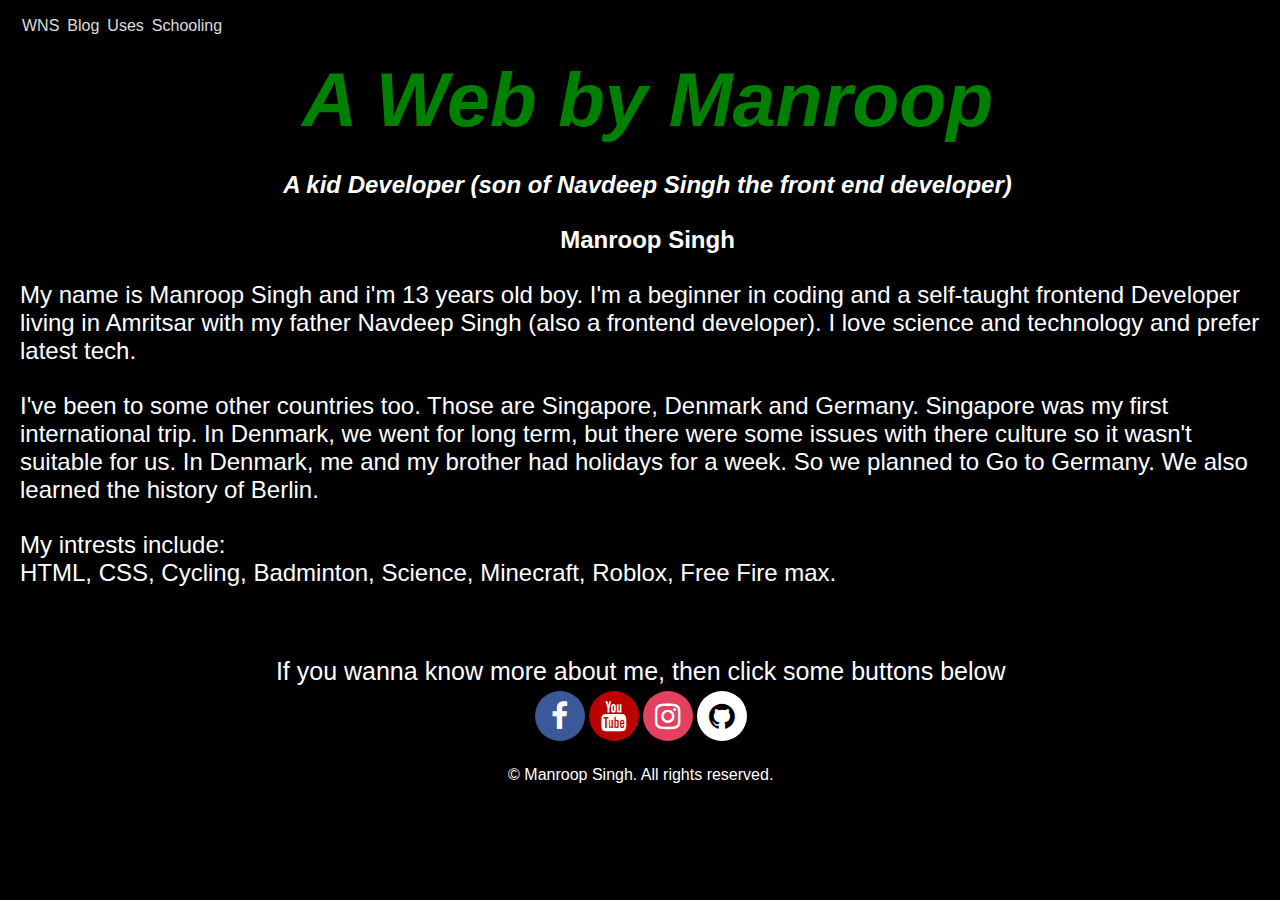
==== index.html @ 250588d8 "Add files via upload" ====
<html>
  <title>A web by Manroop</title>
  <head>
    <meta name="viewport" content="width=device-width, initial-scale=1" />
    <link
      rel="stylesheet"
      href="https://cdnjs.cloudflare.com/ajax/libs/font-awesome/4.7.0/css/font-awesome.min.css"
    />
    <link rel="stylesheet" href="style.css" />
    <link
      rel="icon"
      type="image/x-icon"
      href="file:///Users/familysmac/Downloads/Your-paragraph-text-_1_.ico"
    />
  </head>
  <body bgcolor="black" text="white">
    <main>
      <div class="container">
        <aside>
          <nav class="navbar">
            <div class="navbar-container container">
              <input type="checkbox" name="" id="" />
              <div class="hamburger-lines">
                <span class="line line1"></span>
                <span class="line line2"></span>
                <span class="line line3"></span>
              </div>
              <ul class="menu-items">
                <a
                  href="websitepage.html"
                  class="button2"
                  style="font-family: Arial; color: white"
                  >WNS
                </a>

                <a
                  href="blog.html"
                  class="button2"
                  style="font-family: Arial; color: white"
                >
                  Blog
                </a>

                <a
                  href="uses.html"
                  class="button2"
                  style="font-family: Arial; color: white"
                  >Uses
                </a>

                <a
                  href="Schooling.html"
                  class="button2"
                  style="font-family: Arial; color: white"
                >
                  Schooling
                </a>
              </ul>
            </div>
          </nav>
        </aside>
        <section>
          <p
            class=".size"
            style="
              text-align: center;
              font-family: Arial;
              font-size: 6vw;
              color: green;
            "
          >
            <centre
              ><b><i>A Web by Manroop</i></b></centre
            >
          </p>
          <br />
          <p class=".size" style="text-align: center; font-family: Arial">
            <centre
              ><b
                ><i
                  >A kid Developer (son of Navdeep Singh the front end
                  developer)</i
                ></b
              ></centre
            >
          </p>
          <br />
          <p style="text-align: center; font-family: Arial">
            <b>Manroop Singh</b>
          </p>
          <br />
          <p style="text-align: left; font-family: Arial">
            My name is Manroop Singh and i'm 13 years old boy. I'm a beginner in
            coding and a self-taught frontend Developer living in Amritsar with
            my father Navdeep Singh (also a frontend developer). I love science
            and technology and prefer latest tech.
          </p>
          <br />
          <p style="text-align: left; font-family: Arial">
            I've been to some other countries too. Those are Singapore, Denmark
            and Germany. Singapore was my first international trip. In Denmark,
            we went for long term, but there were some issues with there culture
            so it wasn't suitable for us. In Denmark, me and my brother had
            holidays for a week. So we planned to Go to Germany. We also learned
            the history of Berlin.
          </p>
          <br />
          <p style="text-align: left; font-family: Arial">
            My intrests include:
          </p>
          <p style="text-align: left; font-family: Arial">
            HTML, CSS, Cycling, Badminton, Science, Minecraft, Roblox, Free Fire
            max.
          </p>
          <br />
        </section>
      </div>
      <footer>
        <div class="footer2">
          <p style="color: black">
            Lorem Ipsum is simply dummy text of the printing and typesetting
            indust
          </p>
          <p style="text-align: left; font-family: Arial; font-size: 25px">
            If you wanna know more about me, then click some buttons below
          </p>
          <div class="buttons">
            <a
              href="https://www.facebook.com/profile.php?id=100089204292530"
              class="fa fa-facebook"
              target="_blank"
            ></a>
            <a
              href="https://www.youtube.com/channel/UC2Is3SHKxeDGs6lv_DSGEMQ"
              class="fa fa-youtube"
              target="_blank"
            ></a>
            <a
              href="https://www.instagram.com/manroopsingh2k10/"
              class="fa fa-instagram"
              target="_blank"
            ></a>
            <a
              href="https://github.com/manroop-singh"
              class="fa fa-github"
              target="_blank"
            ></a>
          </div>
          <div class="footer-bottom">
            <p style="font-family: Arial">
              &copy; Manroop Singh. All rights reserved.
            </p>
          </div>
        </div>
      </footer>
    </main>
  </body>
</html>
---- style.css ----
/* from her, its button */
img {
  max-width: 100%;
}
* {
  box-sizing: border-box;
}

.flex-container {
  display: flex;
  flex-direction: row;
  font-size: 30px;
  text-align: center;
}

.flex-item-left {
  background-color: #f1f1f1;
  padding: 10px;
  flex: 50%;
}

.flex-item-right {
  background-color: dodgerblue;
  padding: 10px;
  flex: 50%;
}

@media (max-width: 800px) {
  .flex-container {
    flex-direction: column;
  }
}
.glow-on-hover {
  width: 220px;
  height: 50px;
  border: none;
  outline: none;
  padding: 5px;
  color: #fff;
  background: #111;
  cursor: pointer;
  position: relative;
  z-index: 0;
  border-radius: 10px;
}

.glow-on-hover:before {
  content: "";
  background: linear-gradient(
    45deg,
    #ff0000,
    #ff7300,
    #fffb00,
    #48ff00,
    #00ffd5,
    #002bff,
    #7a00ff,
    #ff00c8,
    #ff0000
  );
  position: absolute;
  top: -2px;
  left: -2px;
  background-size: 400%;
  z-index: -1;
  filter: blur(5px);
  width: calc(100% + 4px);
  height: calc(100% + 4px);
  animation: glowing 20s linear infinite;
  opacity: 0;
  transition: opacity 0.3s ease-in-out;
  border-radius: 10px;
}

.glow-on-hover:active {
  color: #000;
}

.glow-on-hover:active:after {
  background: transparent;
}

.glow-on-hover:hover:before {
  opacity: 1;
}

.glow-on-hover:after {
  z-index: -1;
  content: "";
  position: absolute;
  width: 100%;
  height: 100%;
  background: #111;
  left: 0;
  top: 0;
  border-radius: 10px;
}

@keyframes glowing {
  0% {
    background-position: 0 0;
  }
  50% {
    background-position: 400% 0;
  }
  100% {
    background-position: 0 0;
  }
}
/* end of button */
/* from here, its navbar*/
*,
*::after,
*::before {
  box-sizing: border-box;
  padding: 0;
  margin: 0;
}

.html {
  font-size: 62.5%;
}

.navbar input[type="checkbox"],
.navbar .hamburger-lines {
  display: none;
}

.navbar {
  width: 100%;
  background-color: black;
  color: #000;
  opacity: 0.85;
  z-index: 100;
}

.navbar a {
  text-decoration: none;
  font-weight: 500;
  transition: color 0.3s ease-in-out;
}

@media (max-width: 768px) {
  .navbar {
    opacity: 0.95;
  }

  .navbar-container input[type="checkbox"],
  .navbar-container .hamburger-lines {
    display: block;
  }
  .navbar-container {
    display: block;
    position: relative;
    height: 64px;
  }

  .navbar-container input[type="checkbox"] {
    position: absolute;
    display: block;
    height: 16px;
    width: 30px;
    top: 10px;
    left: 10px;
    z-index: 5;
    opacity: 0;
    cursor: pointer;
  }

  .navbar-container .hamburger-lines {
    display: block;
    height: 20px;
    width: 35px;
    position: absolute;
    top: 4px;
    left: 2px;
    z-index: 2;
    display: flex;
    flex-direction: column;
    justify-content: space-between;
  }

  .navbar-container .hamburger-lines .line {
    display: block;
    height: 4px;
    width: 100%;
    border-radius: 10px;
    background: white;
  }

  .navbar-container .hamburger-lines .line1 {
    transform-origin: 0% 0%;
    transition: transform 0.3s ease-in-out;
  }

  .navbar-container .hamburger-lines .line2 {
    transition: transform 0.2s ease-in-out;
  }

  .navbar-container .hamburger-lines .line3 {
    transform-origin: 0% 100%;
    transition: transform 0.3s ease-in-out;
  }

  .navbar .menu-items {
    padding-top: 100px;
    background: rgb(42, 42, 42);
    height: 300px;
    transform: translate(-150%);
    display: flex;
    flex-direction: column;
    transition: transform 0.5s ease-in-out;
    overflow: scroll;
  }

  .navbar .menu-items li {
    margin-bottom: 1.8rem;
    font-size: 1.1rem;
    font-weight: 500;
  }

  .logo {
    position: absolute;
    top: 10px;
    right: 15px;
    font-size: 2.5rem;
  }

  .navbar-container input[type="checkbox"]:checked ~ .menu-items {
    transform: translateX(0);
  }

  .navbar-container input[type="checkbox"]:checked ~ .hamburger-lines .line1 {
    transform: rotate(45deg);
  }

  .navbar-container input[type="checkbox"]:checked ~ .hamburger-lines .line2 {
    transform: scaleY(0);
  }

  .navbar-container input[type="checkbox"]:checked ~ .hamburger-lines .line3 {
    transform: rotate(-45deg);
  }
}

@media (max-width: 500px) {
  .navbar-container input[type="checkbox"]:checked ~ .logo {
    display: none;
  }
}
/*it's the end of navbar*/
.button2 {
  border: none;
  padding: 0px 0px;
  text-align: center;
  text-decoration: none;
  display: inline-block;
  font-family: Arial;
  font-size: 16px;
  margin: 4px 2px;
  cursor: pointer;
  border-radius: 0px;
}
aside {
  width: 100%;
  height: 40px;
  padding-left: 15px;
  padding-top: 8px;
  margin: 5px;
  background-color: black;
  display: flex;
  justify-content: flex-end;
  border-radius: 10px;
}

section {
  margin: 5px;
  width: 100%;
  height: auto;
  padding-left: 15px;
  font-size: x-large;
  background-color: black;
  border-radius: 10px;
}

footer {
  margin: 5px;
  width: 99.33%;
  height: auto;
  padding: 15px;
  padding-left: 15px;
  padding-bottom: 35px;
  background-color: black;
  display: flex;
  justify-content: center;
  border-radius: 10px;
}

.container {
  height: auto;
  width: auto;
  display: flex;
  flex-flow: row wrap;
}

.uses {
  display: flex;
  flex-wrap: wrap;
}

.uses-list {
  display: flex;
  justify-content: flex-start;
}
.uses-list2 {
  display: flex;
  justify-content: flex-end;
  align-items: flex-start;
  padding-left: 15px;
}
/* footer */

.fa {
  padding: 10px;
  font-size: 30px;
  width: 50px;
  text-align: center;
  text-decoration: none;
  margin: 5px 2px;
}

.fa:hover {
  opacity: 0.8;
}

.fa-facebook {
  background: #3b5998;
  color: white;
  border-radius: 25px;
}

.fa-youtube {
  background: #bb0000;
  color: white;
  border-radius: 25px;
}

.fa-instagram {
  background: #e4405f;
  color: white;
  border-radius: 25px;
}

.fa-github {
  background: white;
  color: black;
  border-radius: 25px;
}

.footer-bottom {
  margin-top: 20px;
  display: flex;
  justify-content: center;
}
.footer2 {
  display: flex;
  flex-flow: column;
}
.buttons {
  display: flex;
  justify-content: center;
}
/* end */
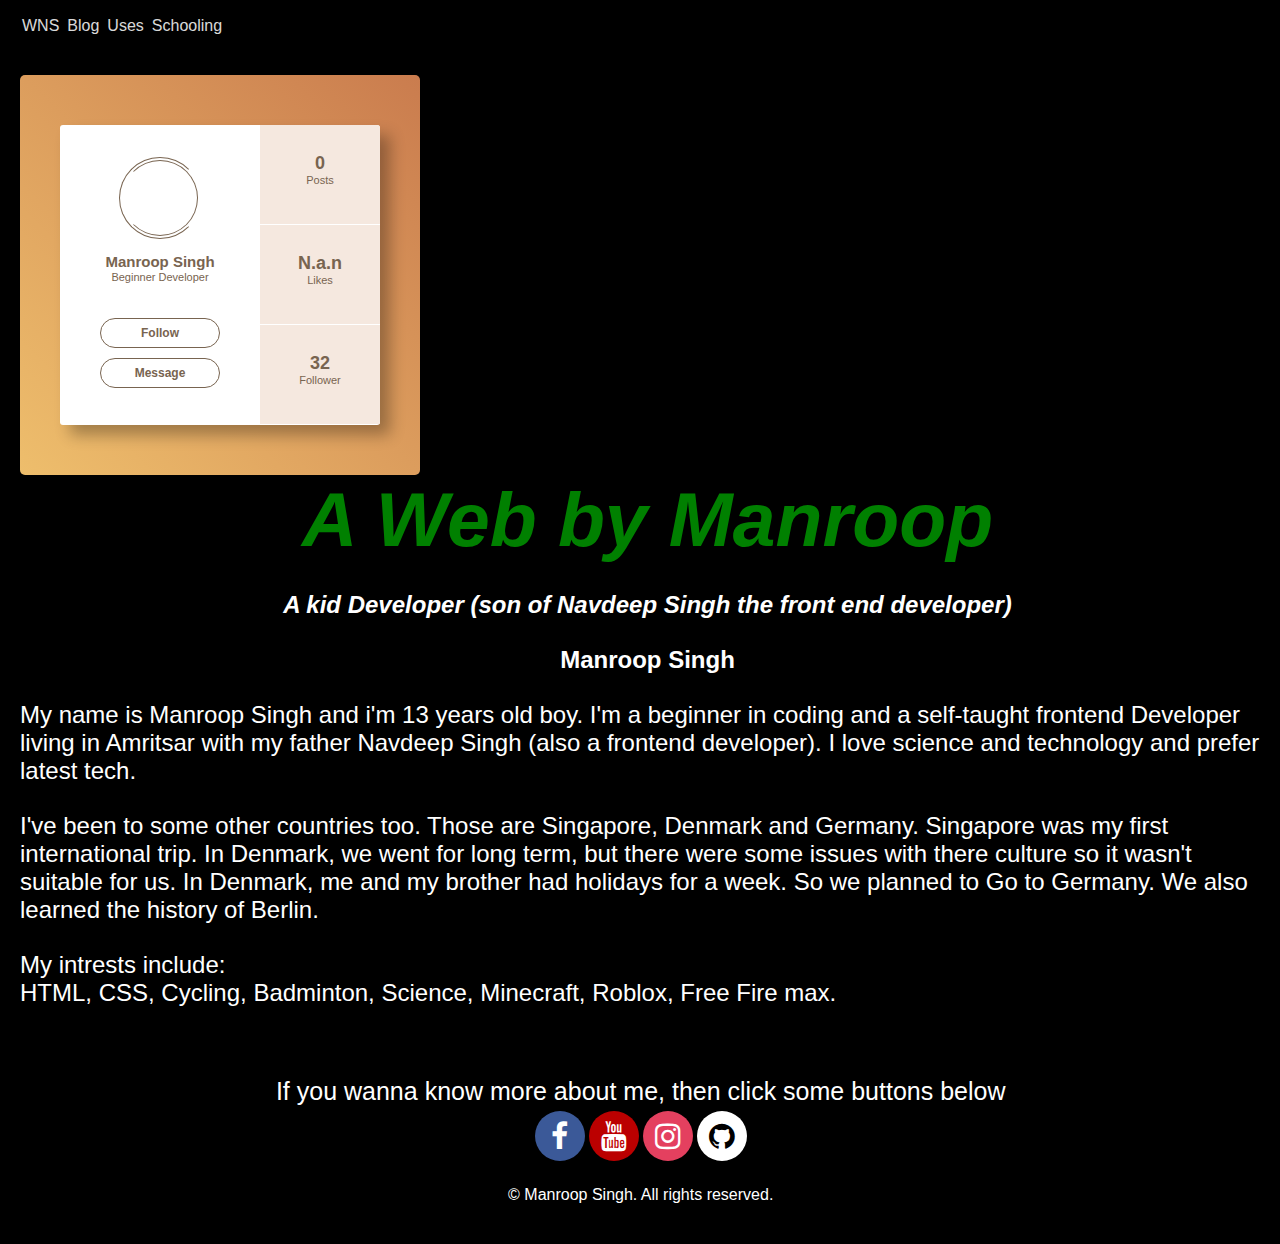
==== commit 0fcc7908: "index.html" ====
--- a/index.html
+++ b/index.html
@@ -15,51 +15,86 @@
   </head>
   <body bgcolor="black" text="white">
     <main>
+      <aside>
+        <nav class="navbar">
+          <div class="navbar-container container">
+            <input type="checkbox" name="" id="" />
+            <div class="hamburger-lines">
+              <span class="line line1"></span>
+              <span class="line line2"></span>
+              <span class="line line3"></span>
+            </div>
+            <ul class="menu-items">
+              <a
+                href="websitepage.html"
+                class="button2"
+                style="font-family: Arial; color: white"
+                >WNS
+              </a>
+
+              <a
+                href="blog.html"
+                class="button2"
+                style="font-family: Arial; color: white"
+              >
+                Blog
+              </a>
+
+              <a
+                href="uses.html"
+                class="button2"
+                style="font-family: Arial; color: white"
+                >Uses
+              </a>
+
+              <a
+                href="Schooling.html"
+                class="button2"
+                style="font-family: Arial; color: white"
+              >
+                Schooling
+              </a>
+            </ul>
+          </div>
+        </nav>
+      </aside>
       <div class="container">
-        <aside>
-          <nav class="navbar">
-            <div class="navbar-container container">
-              <input type="checkbox" name="" id="" />
-              <div class="hamburger-lines">
-                <span class="line line1"></span>
-                <span class="line line2"></span>
-                <span class="line line3"></span>
+        <section>
+          <div class="container2">
+            <div class="frame">
+              <div class="center">
+                <div class="profile">
+                  <div class="image">
+                    <div class="circle-1"></div>
+                    <div class="circle-2"></div>
+                  </div>
+
+                  <div class="name">Manroop Singh</div>
+                  <div class="job">Beginner Developer</div>
+
+                  <div class="actions">
+                    <button class="btn">Follow</button>
+                    <button class="btn">Message</button>
+                  </div>
+                </div>
+
+                <div class="stats">
+                  <div class="box">
+                    <span class="value">0</span>
+                    <span class="parameter">Posts</span>
+                  </div>
+                  <div class="box">
+                    <span class="value">N.a.n</span>
+                    <span class="parameter">Likes</span>
+                  </div>
+                  <div class="box">
+                    <span class="value">32</span>
+                    <span class="parameter">Follower</span>
+                  </div>
+                </div>
               </div>
-              <ul class="menu-items">
-                <a
-                  href="websitepage.html"
-                  class="button2"
-                  style="font-family: Arial; color: white"
-                  >WNS
-                </a>
-
-                <a
-                  href="blog.html"
-                  class="button2"
-                  style="font-family: Arial; color: white"
-                >
-                  Blog
-                </a>
-
-                <a
-                  href="uses.html"
-                  class="button2"
-                  style="font-family: Arial; color: white"
-                  >Uses
-                </a>
-
-                <a
-                  href="Schooling.html"
-                  class="button2"
-                  style="font-family: Arial; color: white"
-                >
-                  Schooling
-                </a>
-              </ul>
             </div>
-          </nav>
-        </aside>
-        <section>
+          </div>
           <p
             class=".size"
             style="
--- a/style.css
+++ b/style.css
@@ -371,3 +371,150 @@
   justify-content: center;
 }
 /* end */
+/* start of profile */
+@import url(https://fonts.googleapis.com/css?family=Open+Sans:600,300);
+.frame {
+  top: 50%;
+  left: 50%;
+  width: 400px;
+  height: 400px;
+  margin-top: 20px;
+  margin-left: 0px;
+  border-radius: 5px;
+  box-shadow: 1px 2px 10px 0px rgba(0, 0, 0, 0.3);
+  background: #ca7c4e;
+  background: -webkit-linear-gradient(bottom left, #eebe6c 0%, #ca7c4e 100%);
+  background: -moz-linear-gradient(bottom left, #eebe6c 0%, #ca7c4e 100%);
+  background: -o-linear-gradient(bottom left, #eebe6c 0%, #ca7c4e 100%);
+  background: linear-gradient(to top right, #eebe6c 0%, #ca7c4e 100%);
+  filter: progid:DXImageTransform.Microsoft.gradient( startColorstr="#EEBE6C", endColorstr="#CA7C4E",GradientType=1 );
+  color: #786450;
+  font-family: "Open Sans", Helvetica, sans-serif;
+  -webkit-font-smoothing: antialiased;
+  -moz-osx-font-smoothing: grayscale;
+  display: flex;
+}
+
+.center {
+  top: 50px;
+  left: 40px;
+  height: 300px;
+  width: 320px;
+  background: #fff;
+  border-radius: 3px;
+  overflow: hidden;
+  margin-top: 50px;
+  margin-left: 40px;
+  box-shadow: 10px 10px 15px 0 rgba(0, 0, 0, 0.3);
+  display: flex;
+  justify-content: space-between;
+}
+
+.profile {
+  float: left;
+  width: 200px;
+  height: 299px;
+  text-align: center;
+}
+.profile .image {
+  position: relative;
+  width: 70px;
+  height: 70px;
+  margin: 38px auto 0 auto;
+}
+.profile .image .circle-1,
+.profile .image .circle-2 {
+  position: absolute;
+  box-sizing: border-box;
+  width: 76px;
+  height: 76px;
+  top: -3px;
+  left: -3px;
+  border-width: 1px;
+  border-style: solid;
+  border-color: #786450 #786450 #786450 transparent;
+  border-radius: 50%;
+  transition: all 1.5s ease-in-out;
+}
+.profile .image .circle-2 {
+  width: 82px;
+  height: 82px;
+  top: -6px;
+  left: -6px;
+  border-color: #786450 transparent #786450 #786450;
+}
+.profile .image img {
+  display: block;
+  border-radius: 50%;
+}
+.profile .image:hover {
+  cursor: pointer;
+}
+.profile .image:hover .circle-1,
+.profile .image:hover .circle-2 {
+  transform: rotate(360deg);
+}
+.profile .image:hover .circle-2 {
+  transform: rotate(-360deg);
+}
+.profile .name {
+  font-size: 15px;
+  font-weight: 600;
+  margin-top: 20px;
+}
+.profile .job {
+  font-size: 11px;
+  line-height: 15px;
+}
+.profile .actions {
+  margin-top: 33px;
+}
+.profile .actions .btn {
+  display: block;
+  width: 120px;
+  height: 30px;
+  margin: 0 auto 10px auto;
+  background: none;
+  border: 1px solid #786450;
+  border-radius: 15px;
+  font-size: 12px;
+  font-weight: 600;
+  box-sizing: border-box;
+  transition: all 0.3s ease-in-out;
+  color: #786450;
+}
+.profile .actions .btn:hover {
+  background: #786450;
+  color: #fff;
+}
+
+.stats {
+  float: left;
+}
+.stats .box {
+  box-sizing: border-box;
+  width: 120px;
+  height: 99px;
+  background: #f5e8df;
+  text-align: center;
+  padding-top: 28px;
+  transition: all 0.4s ease-in-out;
+}
+.stats .box:hover {
+  background: #e1cfc2;
+  cursor: pointer;
+}
+.stats .box:nth-child(2) {
+  margin: 1px 0;
+}
+.stats span {
+  display: block;
+}
+.stats .value {
+  font-size: 18px;
+  font-weight: 600;
+}
+.stats .parameter {
+  font-size: 11px;
+}
+/* end of profile */
